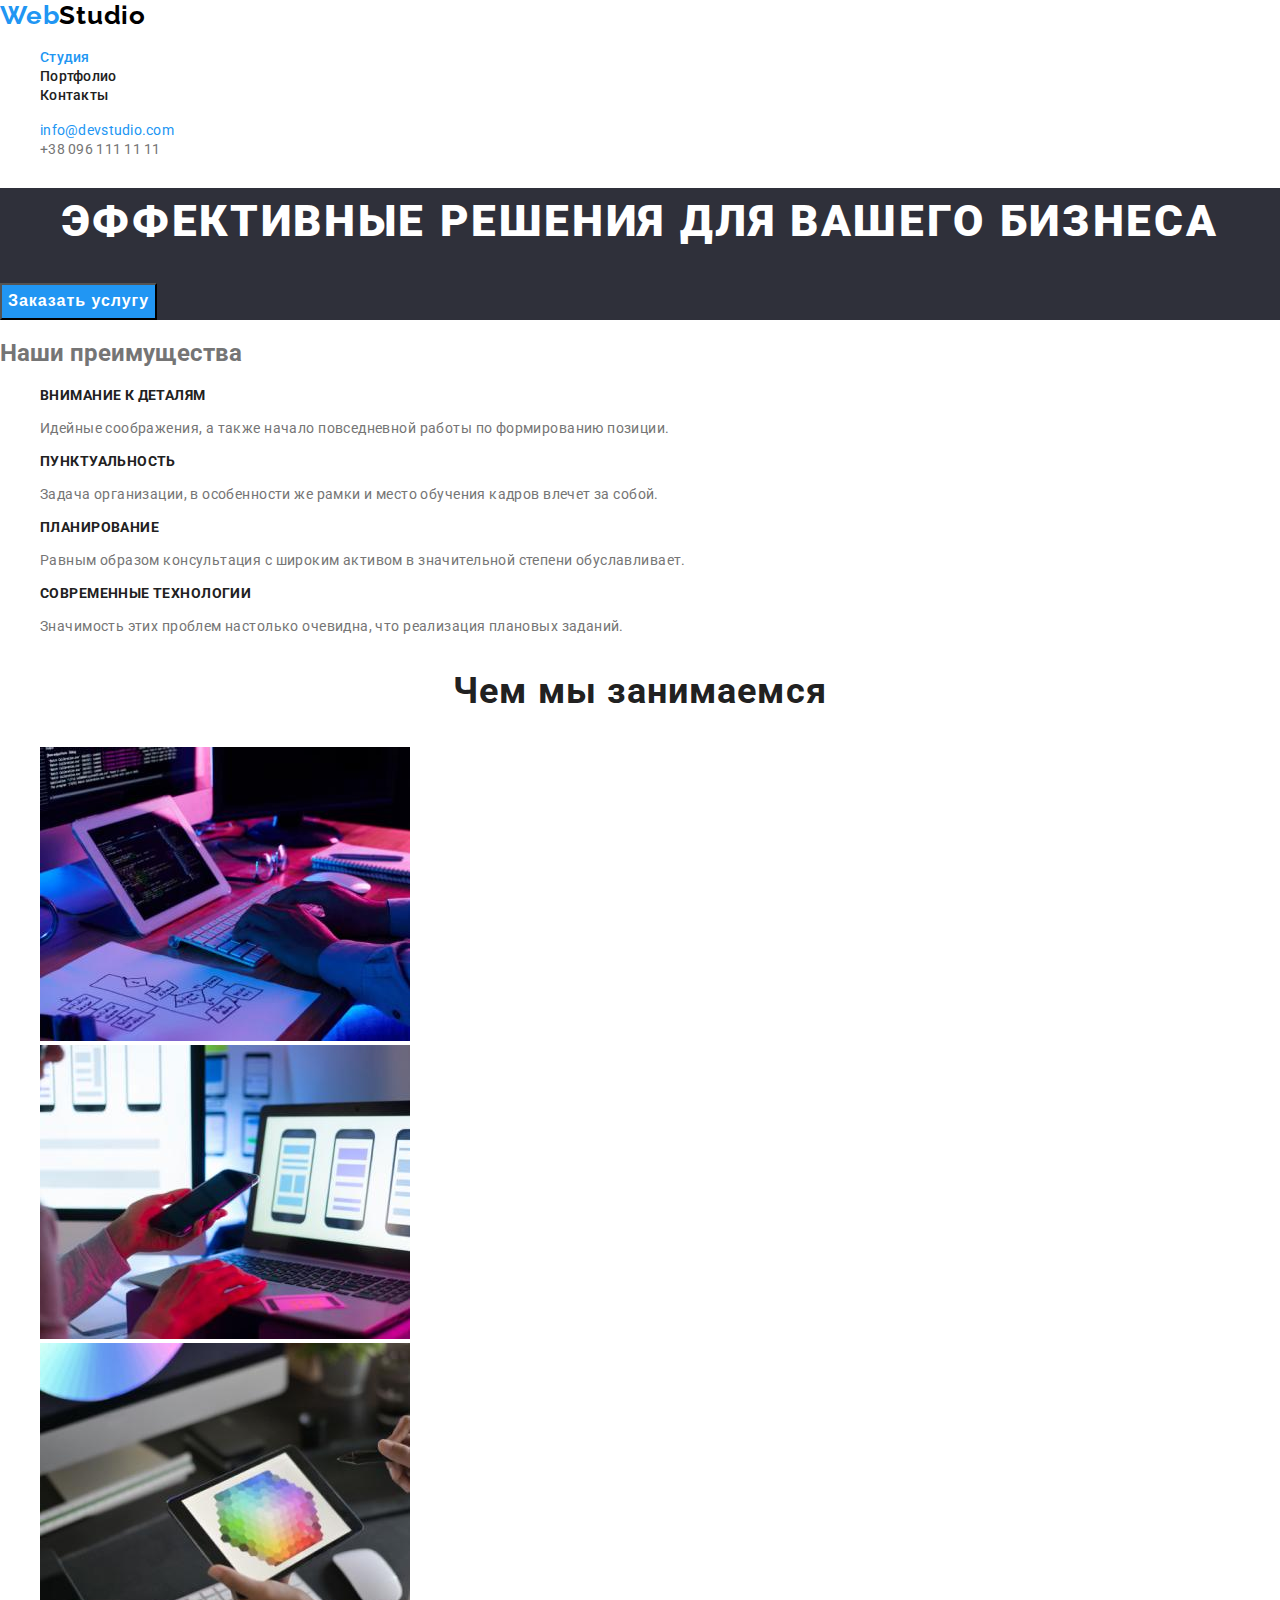
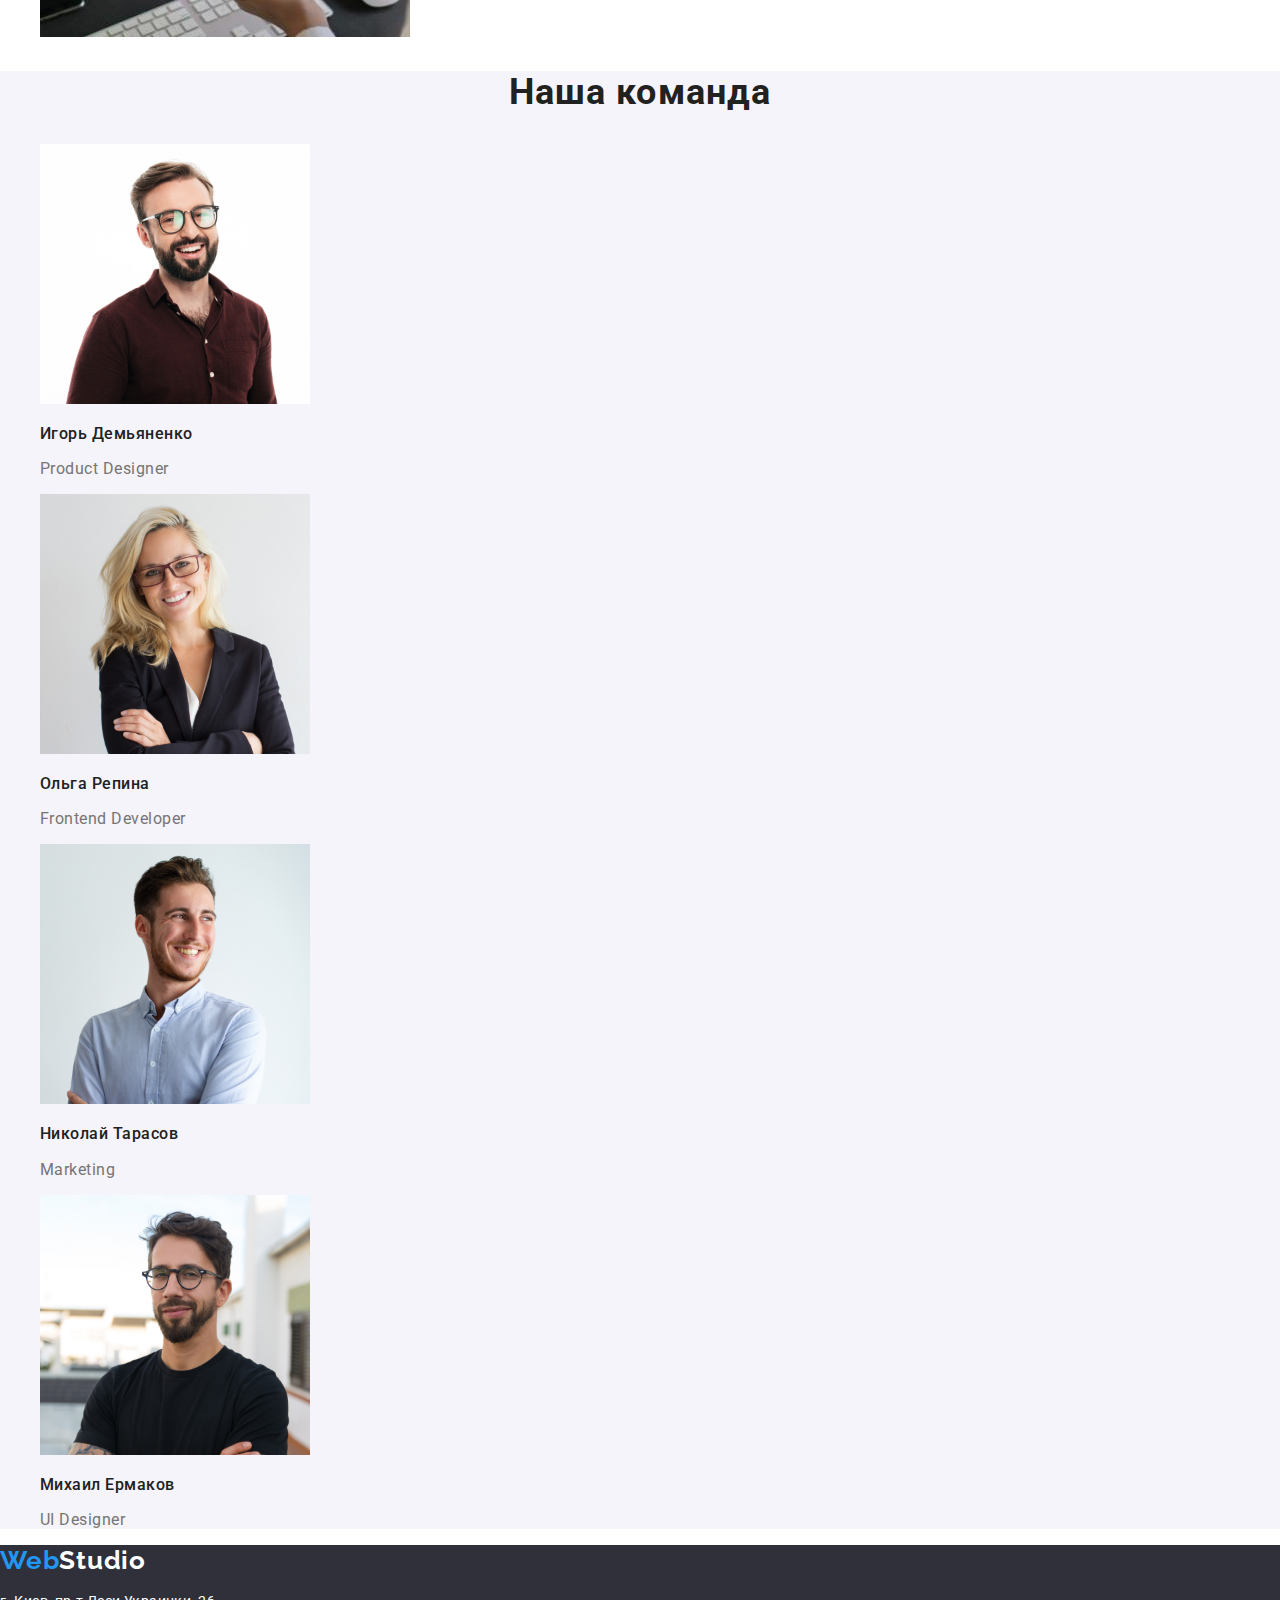
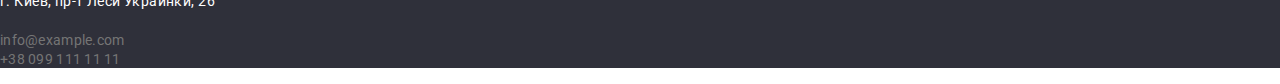
==== index.html @ 1f5c93b1 "Initial commit" ====
<!DOCTYPE html>
<html lang="ru">

<head>
    <meta charset="UTF-8">
    <meta http-equiv="X-UA-Compatible" content="IE=edge">
    <meta name="viewport" content="width=device-width, initial-scale=1.0">
    <title>Студия</title>
    <link rel="preconnect" href="https://fonts.googleapis.com">
    <link rel="preconnect" href="https://fonts.gstatic.com" crossorigin>
    <link
        href="https://fonts.googleapis.com/css2?family=Raleway:wght@700&family=Roboto:wght@400;500;700;900&display=swap"
        rel="stylesheet">
    <link href="./css/styles.css" rel="stylesheet">
</head>

<body>
    <!-- Хедер -->
    <header class="header">
        <nav class="nav-list">
            <a href="./" class="logo">
                <span class="logo-web">Web</span>Studio
            </a>
            <ul class="nav-links">
                <li><a class="nav-link" href=""><span class="studio">Студия</span></a></li>
                <li><a class="nav-link" href="./portfolio.html">Портфолио</a></li>
                <li><a class="nav-link" href="">Контакты</a></li>
            </ul>
        </nav>
        <ul class="header-contacts">
            <li>
                <a class="contact-link" href="mailto:info@devstudio.com">
                    <span class="email">info@devstudio.com</span>
                </a>
            </li>
            <li><a class="contact-link" href="tel:+380961111111">+38 096 111 11 11</a></li>
        </ul>
    </header>

    <main>
        <!-- Секція герой -->
        <section class="hero">
            <h1 class="title">Эффективные решения для вашего бизнеса</h1>
            <button class="button" type="button">Заказать услугу</button>
        </section>
        <!-- Наші переваги -->
        <section class="benefits">
            <h2>Наши преимущества</h2>
            <ul class="benerits-list">
                <li>
                    <h3 class="benefits-title">Внимание к деталям</h3>
                    <p class="benefits-description">Идейные соображения, а также начало повседневной работы по
                        формированию позиции. </p>
                </li>
                <li>
                    <h3 class="benefits-title">Пунктуальность</h3>
                    <p class="benefits-description">Задача организации, в особенности же рамки и место обучения кадров
                        влечет за собой.</p>
                </li>
                <li>
                    <h3 class="benefits-title">Планирование</h3>
                    <p class="benefits-description">Равным образом консультация с широким активом в значительной степени
                        обуславливает.</p>
                </li>
                <li>
                    <h3 class="benefits-title">Современные технологии</h3>
                    <p class="benefits-description">Значимость этих проблем настолько очевидна, что реализация плановых
                        заданий.</p>
                </li>
            </ul>
        </section>
        <!-- Чим займаємося -->
        <section class="our-work">
            <h2 class="our-work-title">Чем мы занимаемся</h2>
            <ul class="our-work-list">
                <li>
                    <a href=""><img src="./images/desktopapp.jpeg" alt="Разработка десктопных приложений" width="370"
                            height="294"></a>
                </li>
                <li>
                    <a href=""><img src="./images/mobileapp.jpeg" alt="Розробка мобільних додатків" width="370"
                            height="294"></a>
                </li>
                <li>
                    <a href=""><img src="images/designe.jpeg" alt=" Создание дизайна" width="370" height="294"></a>
                </li>
            </ul>
        </section>
        <!-- Наша команда -->
        <section class="team">
            <h2 class="team-title">Наша команда</h2>
            <ul class="team-list">
                <li>
                    <img src="./images/demyanenko.jpeg" alt="Игорь Демяненко" width="270" height="260">
                    <h3 class="team-member-title">Игорь Демьяненко</h3>
                    <p class="position">Product Designer</p>
                </li>
                <li>
                    <img src="./images/repina.jpeg" alt="Ольга Репина" width="270" height="260">
                    <h3 class="team-member-title">Ольга Репина</h3>
                    <p class="position">Frontend Developer</p>
                </li>
                <li>
                    <img src="./images/tarasov.jpeg" alt="Николай Тарасов" width="270" height="260">
                    <h3 class="team-member-title">Николай Тарасов</h3>
                    <p class="position">Marketing</p>
                </li>
                <li>
                    <img src="./images/ermakov.jpeg" alt="Михаил Ермаков" width="270" height="260">
                    <h3 class="team-member-title">Михаил Ермаков</h3>
                    <p class="position">UI Designer</p>
                </li>
            </ul>
        </section>
    </main>

    <footer class="footer">
        <a class="footer-logo" href="/"><span class="logo-web">Web</span>Studio</a>
        <address class="address">
            <p class="post-address"> г. Киев, пр-т Леси Украинки, 26 <br></p>
            <p>
                <a class="contact-link" href="mailto:info@example.com">info@example.com</a>
                <br>
                <a class="contact-link" href="tel:+380991111111">+38 099 111 11 11</a>
            </p>
        </address>
    </footer>

</body>

</html>
---- css/styles.css ----
:root {
    --text-title-color: #212121;
    --primary-text-color: #757575;
    --acent-color: #2196F3;
    --primary-background-color: #FFFFFF;
}

body {
    background-color: var(--primary-background-color);
    color: var(--primary-text-color);
    font-family: Roboto, sans-serif;
    margin: 0;

}

/* ХЕДЕР */
.header {
    background-color: #ffffff;

}

.logo {
    font-family: 'Raleway';
    font-weight: 700;
    font-size: 26px;
    line-height: 1.2;
    letter-spacing: 0.03em;
    color: #000000;
    text-decoration: none;
}

.logo-web {
    color: var(--acent-color);
}

.nav-links {
    list-style: none;
    text-decoration: none;
}

.nav-link {
    text-decoration: none;
    color: var(--text-title-color);
    font-weight: 500;
    font-size: 14px;
    line-height: 1.2;
    letter-spacing: 0.02em;

}

.nav-link:hover,
.nav-link:focus {
    color: var(--acent-color);
}

.studio {
    color: var(--acent-color);
}

.portfolio {
    color: var(--acent-color);
}

.header-contacts {
    list-style: none;
    text-decoration: none;
}

.contact-link {
    text-decoration: none;
    color: var(--primary-text-color) font-weight: 500;
    font-size: 14px;
    line-height: 1.2;
    letter-spacing: 0.02em;
}

.contact-link:hover,
.contact-link:focus {
    color: var(--acent-color);
}

.email {
    color: var(--acent-color);
}

/* ГЕРОЙ */
.hero {
    background-color: #2F303A;
    margin: 0;

}

.title {
    font-weight: 900;
    font-size: 44px;
    line-height: 1.5;
    text-align: center;
    letter-spacing: 0.06em;
    text-transform: uppercase;
    color: #FFFFFF
}

.button {
    background-color: var(--acent-color);
    color: #FFFFFF;
    font-weight: 700;
    font-size: 16px;
    line-height: 1.9;
    display: flex;
    align-items: center;
    text-align: center;
    letter-spacing: 0.06em;
    cursor: pointer;
}

/* ПЕРЕВАГИ */
.benefits {
    background-color: var(--primary-background-color);
}

.benerits-list {
    list-style: none;
}

.benefits-title {
    color: var(--text-title-color);
    font-size: 14px;
    line-height: 1.2;
    letter-spacing: 0.03em;
    text-transform: uppercase;
}

.benefits-description {
    color: var(--primary-text-color);
    font-size: 14px;
    line-height: 1.5;
    letter-spacing: 0.03em;
}

/* чим займаємося */
.our-work {
    background-color: var(--primary-background-color);
}

.our-work-title {
    font-size: 36px;
    line-height: 1.4;
    text-align: center;
    letter-spacing: 0.03em;
    color: var(--text-title-color);
}

.our-work-list {
    list-style: none;
}

/* КОМАНДА */
.team {
    background-color: #F5F4FA;

}

.team-title {
    font-size: 36px;
    line-height: 1.2;
    text-align: center;
    letter-spacing: 0.03em;
    color: var(--text-title-color);
}

.team-list {
    list-style: none;
}

.team-member-title {
    font-weight: 500;
    font-size: 16px;
    line-height: 1.2;
    letter-spacing: 0.03em;
    color: var(--text-title-color);
}

.position {
    font-size: 16px;
    line-height: 1.2;
    letter-spacing: 0.03em;
    color: var(--primary-text-color);
}

/* ФУТЕР */
.footer {
    background-color: #2F303A;
}

.footer-logo {
    font-family: 'Raleway';
    font-style: normal;
    font-weight: 700;
    font-size: 26px;
    line-height: 1.2;
    letter-spacing: 0.03em;
    color: #FFFFFF;
    text-decoration: none;
}

.address {
    font-style: normal
}

.post-address {
    font-weight: 400;
    font-size: 14px;
    line-height: 1.7;
    letter-spacing: 0.03em;

    color: #FFFFFF
}

/* ПОРТФОЛІО */
.main {
    background-color: var(--primary-background-color);
}

.filter-list {
    list-style: none;
}

.filter-button {
    background: #F5F4FA;
    color: var(--text-title-color);
    font-weight: 500;
    font-size: 16px;
    line-height: 1.6;
    text-align: center;
    letter-spacing: 0.03em;
    cursor: pointer;
}

.filter-all {
    background-color: var(--acent-color);
    color: #FFFFFF;
}

.filter-button:hover,
.filter-button:focus {
    background-color: var(--acent-color);
    color: #FFFFFF;
}

/* 
display: flex;
align-items: center; */

.portfolio-list {
    list-style: none;
}

.portfolio-link {
    text-decoration: none;
}

.portfolio-link:hover,
.portfolio-link:focus {
    color: var(--acent-color);
}

.portfolio-title {
    color: var(--text-title-color);
    font-size: 18px;
    line-height: 2;
    letter-spacing: 0.06em;
}

.portfolio-type {
    color: var(--primary-text-color);
    font-size: 16px;
    line-height: 30px;
    letter-spacing: 0.03em;
}
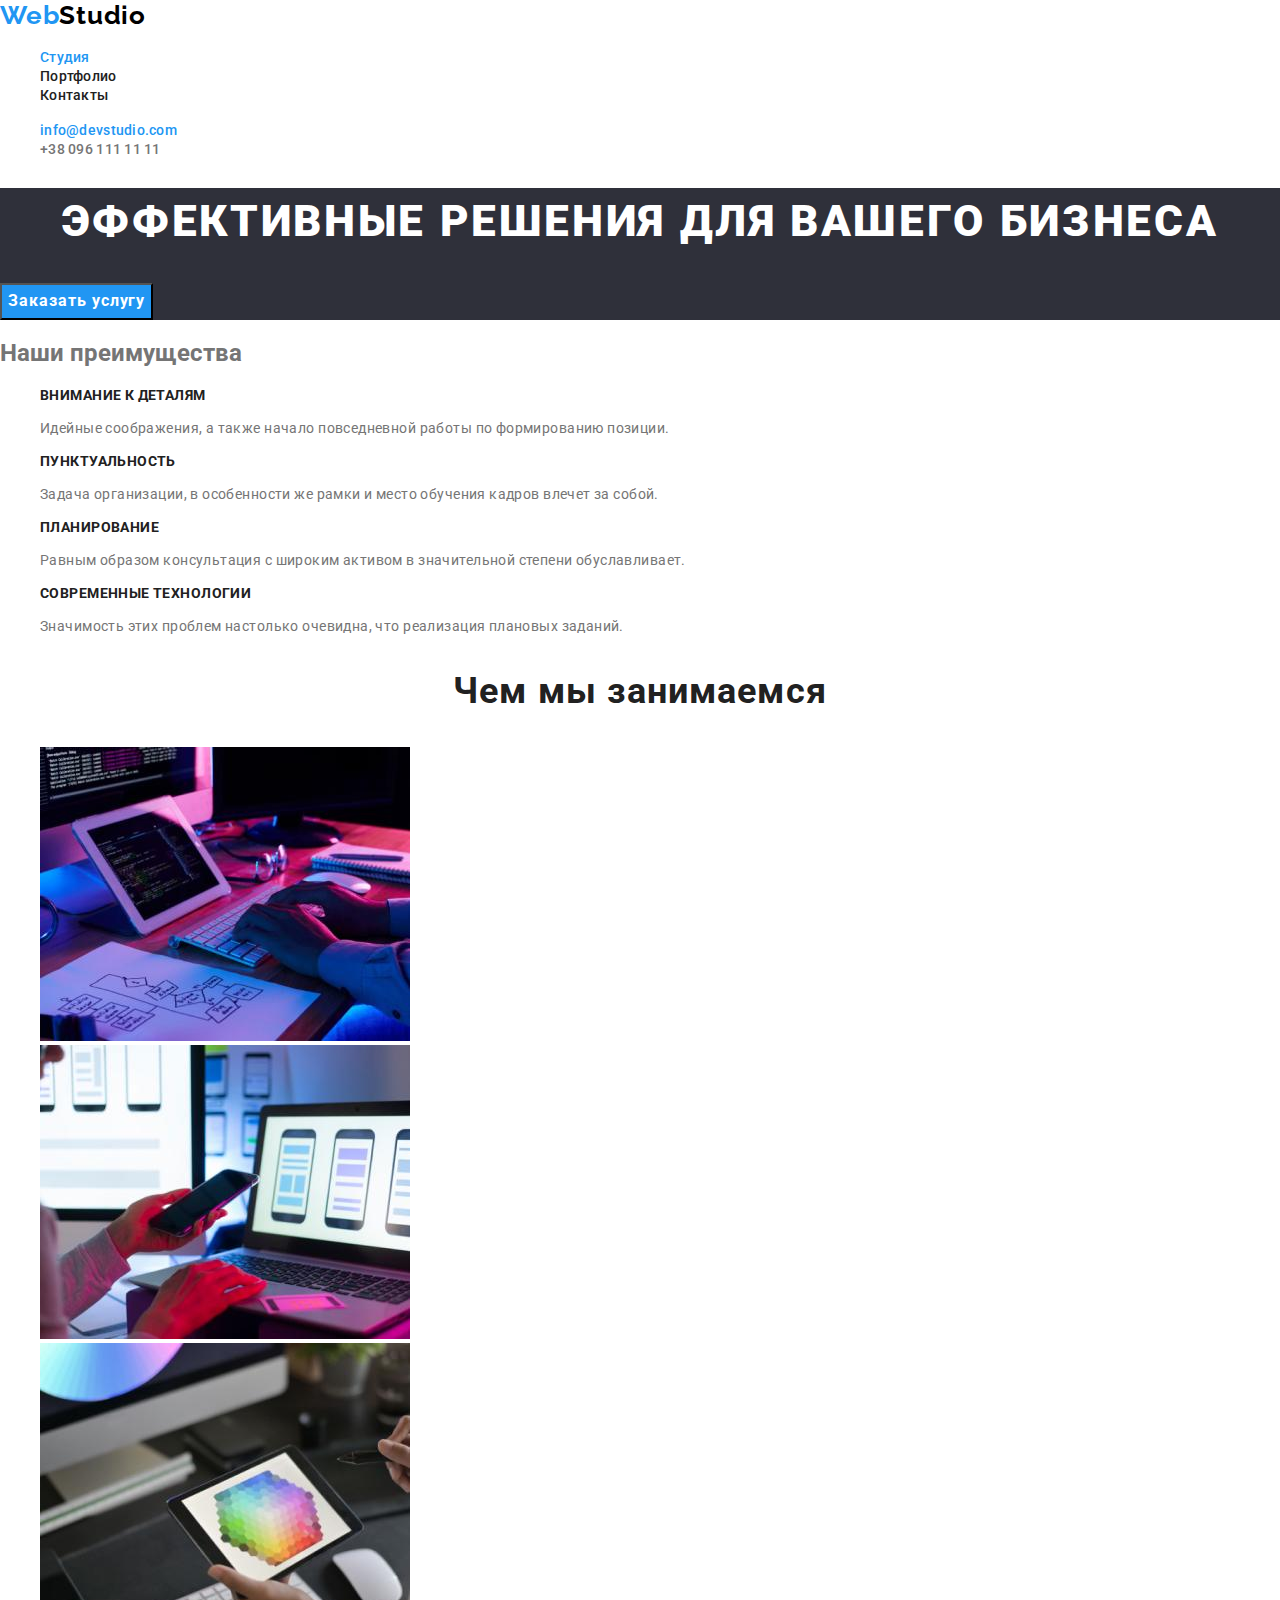
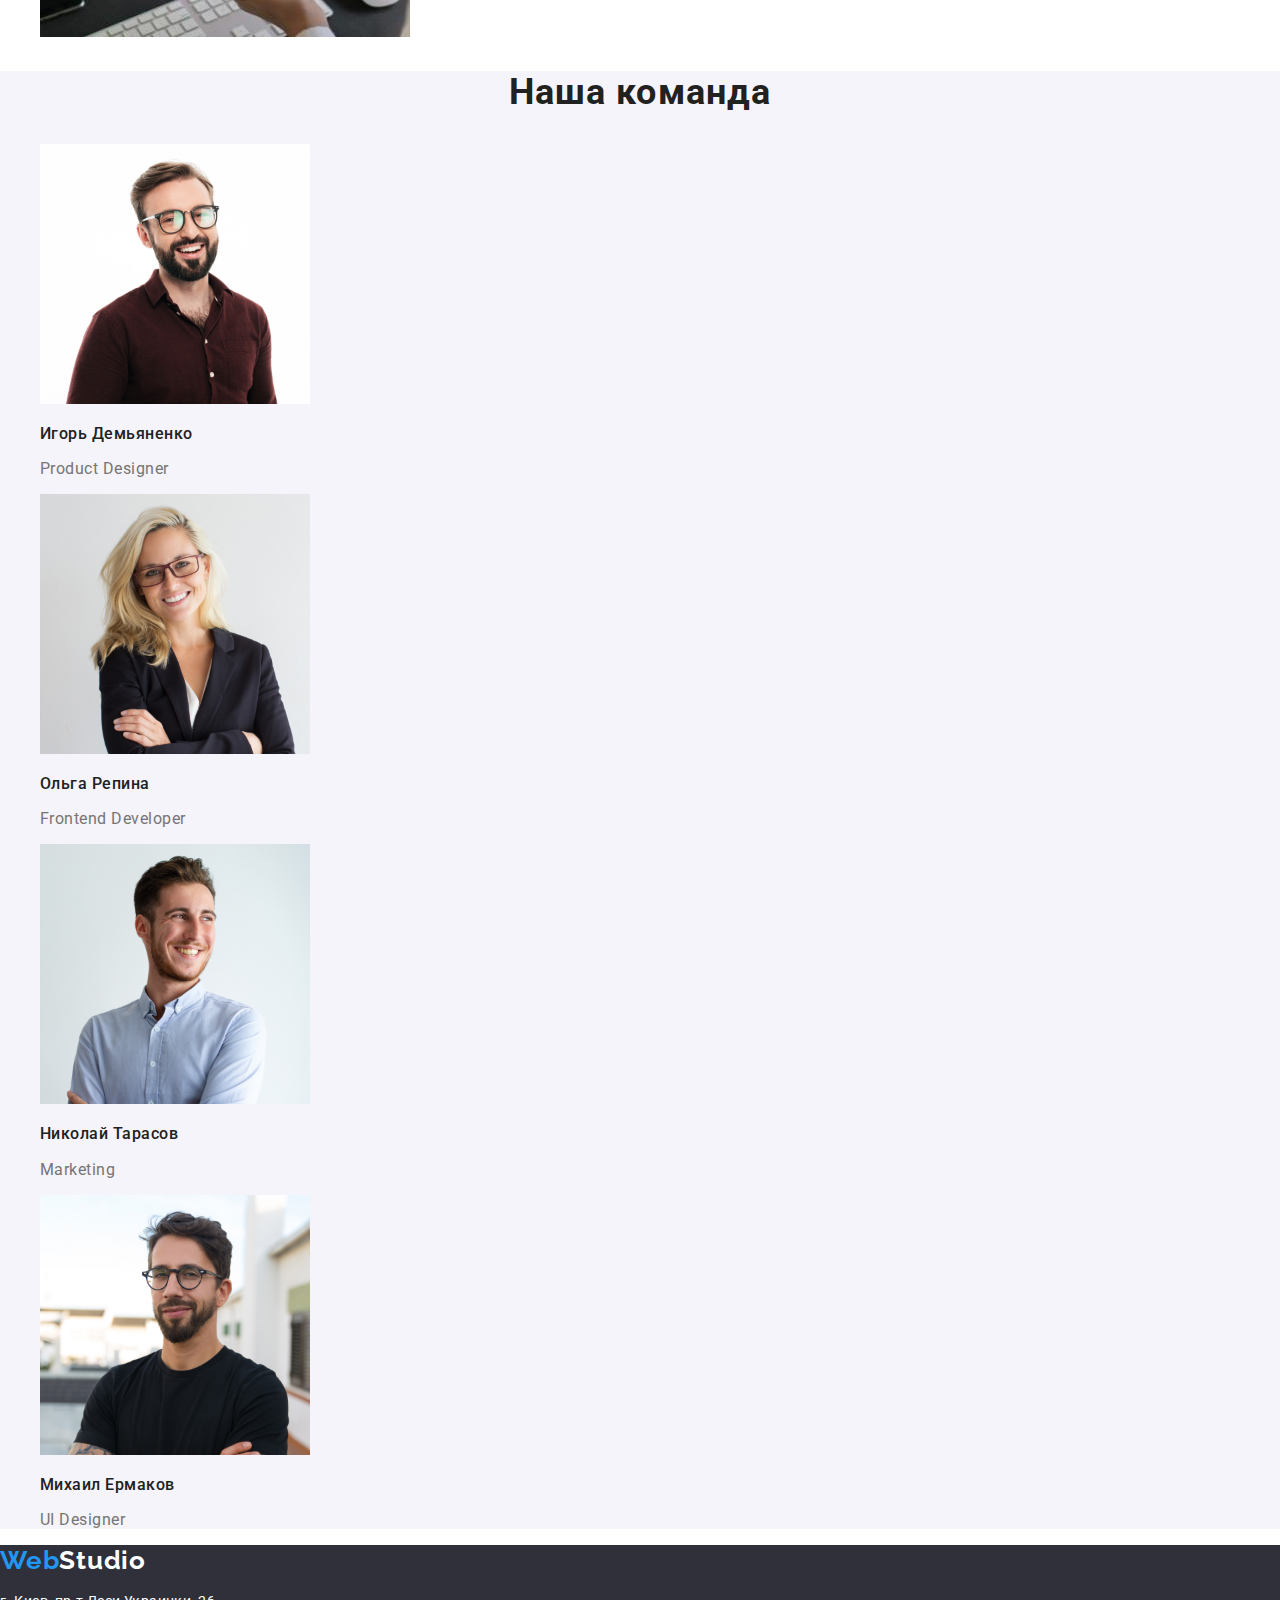
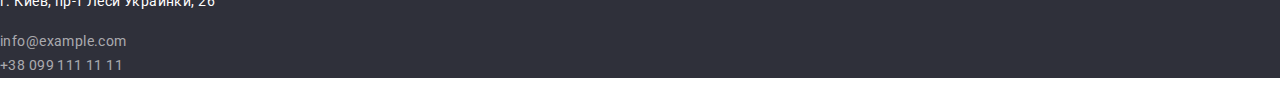
==== commit b1ba1c15: "Add font in contact and button" ====
--- a/index.html
+++ b/index.html
@@ -119,9 +119,9 @@
         <address class="address">
             <p class="post-address"> г. Киев, пр-т Леси Украинки, 26 <br></p>
             <p>
-                <a class="contact-link" href="mailto:info@example.com">info@example.com</a>
+                <a class="footer-contact-link" href="mailto:info@example.com">info@example.com</a>
                 <br>
-                <a class="contact-link" href="tel:+380991111111">+38 099 111 11 11</a>
+                <a class="footer-contact-link" href="tel:+380991111111">+38 099 111 11 11</a>
             </p>
         </address>
     </footer>
--- a/css/styles.css
+++ b/css/styles.css
@@ -68,7 +68,8 @@
 
 .contact-link {
     text-decoration: none;
-    color: var(--primary-text-color) font-weight: 500;
+    color: var(--primary-text-color);
+    font-weight: 500;
     font-size: 14px;
     line-height: 1.2;
     letter-spacing: 0.02em;
@@ -103,6 +104,7 @@
 .button {
     background-color: var(--acent-color);
     color: #FFFFFF;
+    font-family: inherit;
     font-weight: 700;
     font-size: 16px;
     line-height: 1.9;
@@ -216,6 +218,21 @@
     color: #FFFFFF
 }
 
+.footer-contact-link {
+    text-decoration: none;
+    color: rgba(255, 255, 255, 0.6);
+    font-weight: 400;
+    font-size: 14px;
+    line-height: 1.7;
+    letter-spacing: 0.03em;
+}
+
+.footer-contact-link:hover,
+.footer-contact-link:focus {
+    color: var(--acent-color);
+}
+
+
 /* ПОРТФОЛІО */
 .main {
     background-color: var(--primary-background-color);
@@ -228,6 +245,7 @@
 .filter-button {
     background: #F5F4FA;
     color: var(--text-title-color);
+    font-family: inherit;
     font-weight: 500;
     font-size: 16px;
     line-height: 1.6;
@@ -247,9 +265,6 @@
     color: #FFFFFF;
 }
 
-/* 
-display: flex;
-align-items: center; */
 
 .portfolio-list {
     list-style: none;
